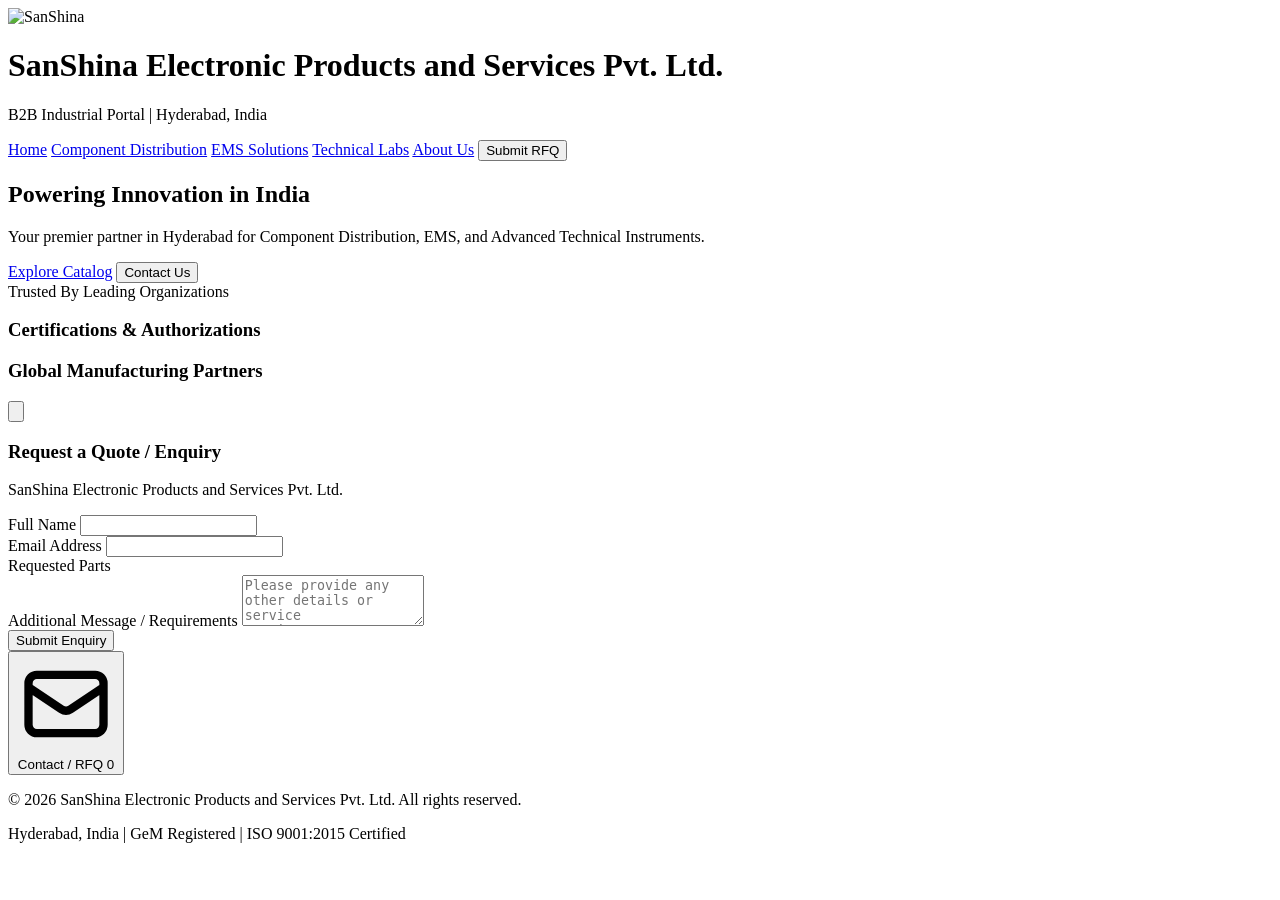
==== index.html @ 408f3fe8 "Add files via upload 10 Nov 2026" ====
<!DOCTYPE html>
<html lang="en">
<head>
  <meta charset="UTF-8">
  <meta name="viewport" content="width=device-width, initial-scale=1.0">
  <title>Home | SanShina Electronic Products</title>
  <script src="https://cdn.tailwindcss.com"></script>
  <link href="https://fonts.googleapis.com/css2?family=Inter:wght@300;400;600;700&display=swap" rel="stylesheet">
  <link rel="stylesheet" href="css/style.css">
</head>
<body class="bg-gray-50 text-gray-800">
  <!-- Header & Navigation -->
  <header class="bg-blue-900 text-white shadow-lg sticky top-0 z-40">
    <div class="container mx-auto px-4 py-4 flex flex-col md:flex-row justify-between items-center">
      <div class="flex items-center mb-4 md:mb-0 max-w-full">
        <!-- Main Company Logo -->
        <img id="main-company-logo" src="logos/sanshina.webp" onerror="tryNextFormat(this)" alt="SanShina" class="h-12 md:h-14 mr-4 bg-white rounded p-1 object-contain flex-shrink-0">
        <div class="overflow-hidden">
          <h1 class="text-lg md:text-xl font-bold tracking-tight truncate">SanShina Electronic Products and Services Pvt. Ltd.</h1>
          <p class="text-xs text-blue-200">B2B Industrial Portal | Hyderabad, India</p>
        </div>
      </div>
      <nav class="flex space-x-1 md:space-x-2 overflow-x-auto w-full md:w-auto pb-2 md:pb-0 items-center">
        <a href="index.html" class="px-3 py-2 rounded bg-blue-800 text-sm font-semibold whitespace-nowrap transition-colors">Home</a>
        <a href="components.html" class="px-3 py-2 rounded hover:bg-blue-800 text-sm font-semibold whitespace-nowrap transition-colors">Component Distribution</a>
        <a href="ems.html" class="px-3 py-2 rounded hover:bg-blue-800 text-sm font-semibold whitespace-nowrap transition-colors">EMS Solutions</a>
        <a href="techlabs.html" class="px-3 py-2 rounded hover:bg-blue-800 text-sm font-semibold whitespace-nowrap transition-colors">Technical Labs</a>
        <a href="about.html" class="px-3 py-2 rounded hover:bg-blue-800 text-sm font-semibold whitespace-nowrap transition-colors">About Us</a>
        
        <!-- Global RFQ Button -->
        <button onclick="openRFQModal()" class="ml-2 px-4 py-2 rounded bg-orange-600 hover:bg-orange-500 text-white text-sm font-bold whitespace-nowrap transition-colors shadow-md">Submit RFQ</button>
      </nav>
    </div>
  </header>
  
  <main>
    
    <div class="bg-gradient-home min-h-screen">
      <!-- Hero Section -->
      <section class="py-20 text-center px-4 relative overflow-hidden">
        <div class="relative z-10 max-w-4xl mx-auto">
          <h2 class="text-5xl font-bold text-blue-900 mb-6 drop-shadow-md">Powering Innovation in India</h2>
          <p class="text-xl text-gray-700 mb-10">Your premier partner in Hyderabad for Component Distribution, EMS, and Advanced Technical Instruments.</p>
          <div class="flex justify-center space-x-4">
            <a href="components.html" class="bg-blue-600 hover:bg-blue-700 text-white px-8 py-3 rounded shadow-lg font-bold transition-transform transform hover:scale-105">Explore Catalog</a>
            <button onclick="openRFQModal()" class="bg-orange-600 hover:bg-orange-700 text-white px-8 py-3 rounded shadow-lg font-bold transition-transform transform hover:scale-105">Contact Us</button>
          </div>
        </div>
      </section>

      <!-- Dynamic Institutional Clients Marquee -->
      <section class="border-y border-gray-300">
        <div class="bg-blue-900 text-center py-2 text-white font-semibold text-sm tracking-widest uppercase">Trusted By Leading Organizations</div>
        <div class="marquee-container shadow-inner">
          <div class="marquee-content" id="client-marquee">
            <!-- Populated via CSV -->
          </div>
        </div>
      </section>

      <!-- Dynamic Quality & Authorizations -->
      <section class="py-16 container mx-auto px-4">
        <h3 class="text-3xl font-bold text-center text-blue-900 mb-10">Certifications & Authorizations</h3>
        <div class="grid grid-cols-2 md:grid-cols-4 gap-8 max-w-5xl mx-auto" id="auth-grid">
           <!-- Populated via CSV -->
        </div>
      </section>

      <!-- Dynamic Featured Manufacturers -->
      <section class="py-16 bg-white bg-opacity-60 container mx-auto px-4 rounded-xl shadow-lg mb-12">
        <h3 class="text-3xl font-bold text-center text-blue-900 mb-10">Global Manufacturing Partners</h3>
        <div class="grid grid-cols-2 md:grid-cols-4 lg:grid-cols-6 gap-6" id="mfg-grid">
          <!-- Populated via CSV -->
        </div>
      </section>
    </div>
    
  </main>
  
  <!-- Global RFQ / Enquiry Modal -->
  <div id="rfq-modal" class="fixed inset-0 bg-black bg-opacity-70 hidden z-[100] flex items-center justify-center p-4 backdrop-blur-sm transition-opacity">
    <div class="bg-white rounded-xl shadow-2xl max-w-lg w-full p-8 relative">
      <button onclick="closeRFQModal()" class="absolute top-4 right-4 text-gray-500 hover:text-red-500 transition-colors">
        <svg class="w-7 h-7" fill="none" stroke="currentColor" viewBox="0 0 24 24"><path stroke-linecap="round" stroke-linejoin="round" stroke-width="2" d="M6 18L18 6M6 6l12 12"></path></svg>
      </button>
      
      <h3 class="text-2xl font-bold text-blue-900 mb-1">Request a Quote / Enquiry</h3>
      <p class="text-xs text-gray-500 mb-6 font-semibold">SanShina Electronic Products and Services Pvt. Ltd.</p>
      
      <form id="rfq-form" class="space-y-4">
        <div>
          <label class="block text-sm font-semibold text-gray-700">Full Name</label>
          <input type="text" class="w-full mt-1 p-2 border border-gray-300 rounded focus:border-blue-500 focus:ring-1 focus:ring-blue-500 outline-none" required>
        </div>
        <div>
          <label class="block text-sm font-semibold text-gray-700">Email Address</label>
          <input type="email" class="w-full mt-1 p-2 border border-gray-300 rounded focus:border-blue-500 focus:ring-1 focus:ring-blue-500 outline-none" required>
        </div>
        
        <!-- Dynamic Cart Items UI -->
        <div id="rfq-cart-container" class="hidden">
          <label class="block text-sm font-semibold text-gray-700 mb-2">Requested Parts</label>
          <div id="rfq-cart-list" class="space-y-2 max-h-40 overflow-y-auto bg-gray-50 p-3 rounded border border-gray-200">
            <!-- Items populated by JS -->
          </div>
        </div>

        <div>
          <label class="block text-sm font-semibold text-gray-700">Additional Message / Requirements</label>
          <textarea rows="3" id="rfq-msg" placeholder="Please provide any other details or service requirements..." class="w-full mt-1 p-2 border border-gray-300 rounded focus:border-blue-500 focus:ring-1 focus:ring-blue-500 outline-none"></textarea>
        </div>
        <button type="submit" class="w-full bg-blue-600 hover:bg-blue-700 text-white font-bold py-3 rounded transition-colors mt-2 shadow-lg">Submit Enquiry</button>
      </form>
    </div>
  </div>

  <!-- Floating Global Contact/RFQ Button (Left side to avoid Tawk.to) -->
  <button onclick="openRFQModal()" class="fixed bottom-6 left-6 z-50 bg-orange-600 hover:bg-orange-700 text-white rounded-full shadow-2xl px-6 py-4 flex items-center justify-center transition-transform hover:scale-105 group border-2 border-white">
    <svg class="w-6 h-6 mr-2 animate-pulse" fill="none" stroke="currentColor" viewBox="0 0 24 24"><path stroke-linecap="round" stroke-linejoin="round" stroke-width="2" d="M3 8l7.89 5.26a2 2 0 002.22 0L21 8M5 19h14a2 2 0 002-2V7a2 2 0 00-2-2H5a2 2 0 00-2 2v10a2 2 0 002 2z"></path></svg>
    <span class="font-bold tracking-wide">Contact / RFQ</span>
    <span id="rfq-badge" class="absolute -top-2 -right-2 bg-red-600 text-white text-xs font-bold px-2 py-1 rounded-full hidden shadow">0</span>
  </button>

  <footer class="bg-gray-900 text-gray-400 py-8 text-center border-t border-gray-800">
    <div class="container mx-auto px-4">
      <p>&copy; 2026 SanShina Electronic Products and Services Pvt. Ltd. All rights reserved.</p>
      <p class="text-sm mt-2">Hyderabad, India | GeM Registered | ISO 9001:2015 Certified</p>
    </div>
  </footer>

  <script src="js/main.js"></script>

  <!--Start of Tawk.to Script-->
  <script type="text/javascript">
  var Tawk_API=Tawk_API||{}, Tawk_LoadStart=new Date();
  (function(){
  var s1=document.createElement("script"),s0=document.getElementsByTagName("script")[0];
  s1.async=true;
  s1.src='https://embed.tawk.to/6af2bdcbca05703c46738478/1k723aph1';
  s1.charset='UTF-8';
  s1.setAttribute('crossorigin','*');
  s0.parentNode.insertBefore(s1,s0);
  })();
  </script>
  <!--End of Tawk.to Script-->
</body>
</html>
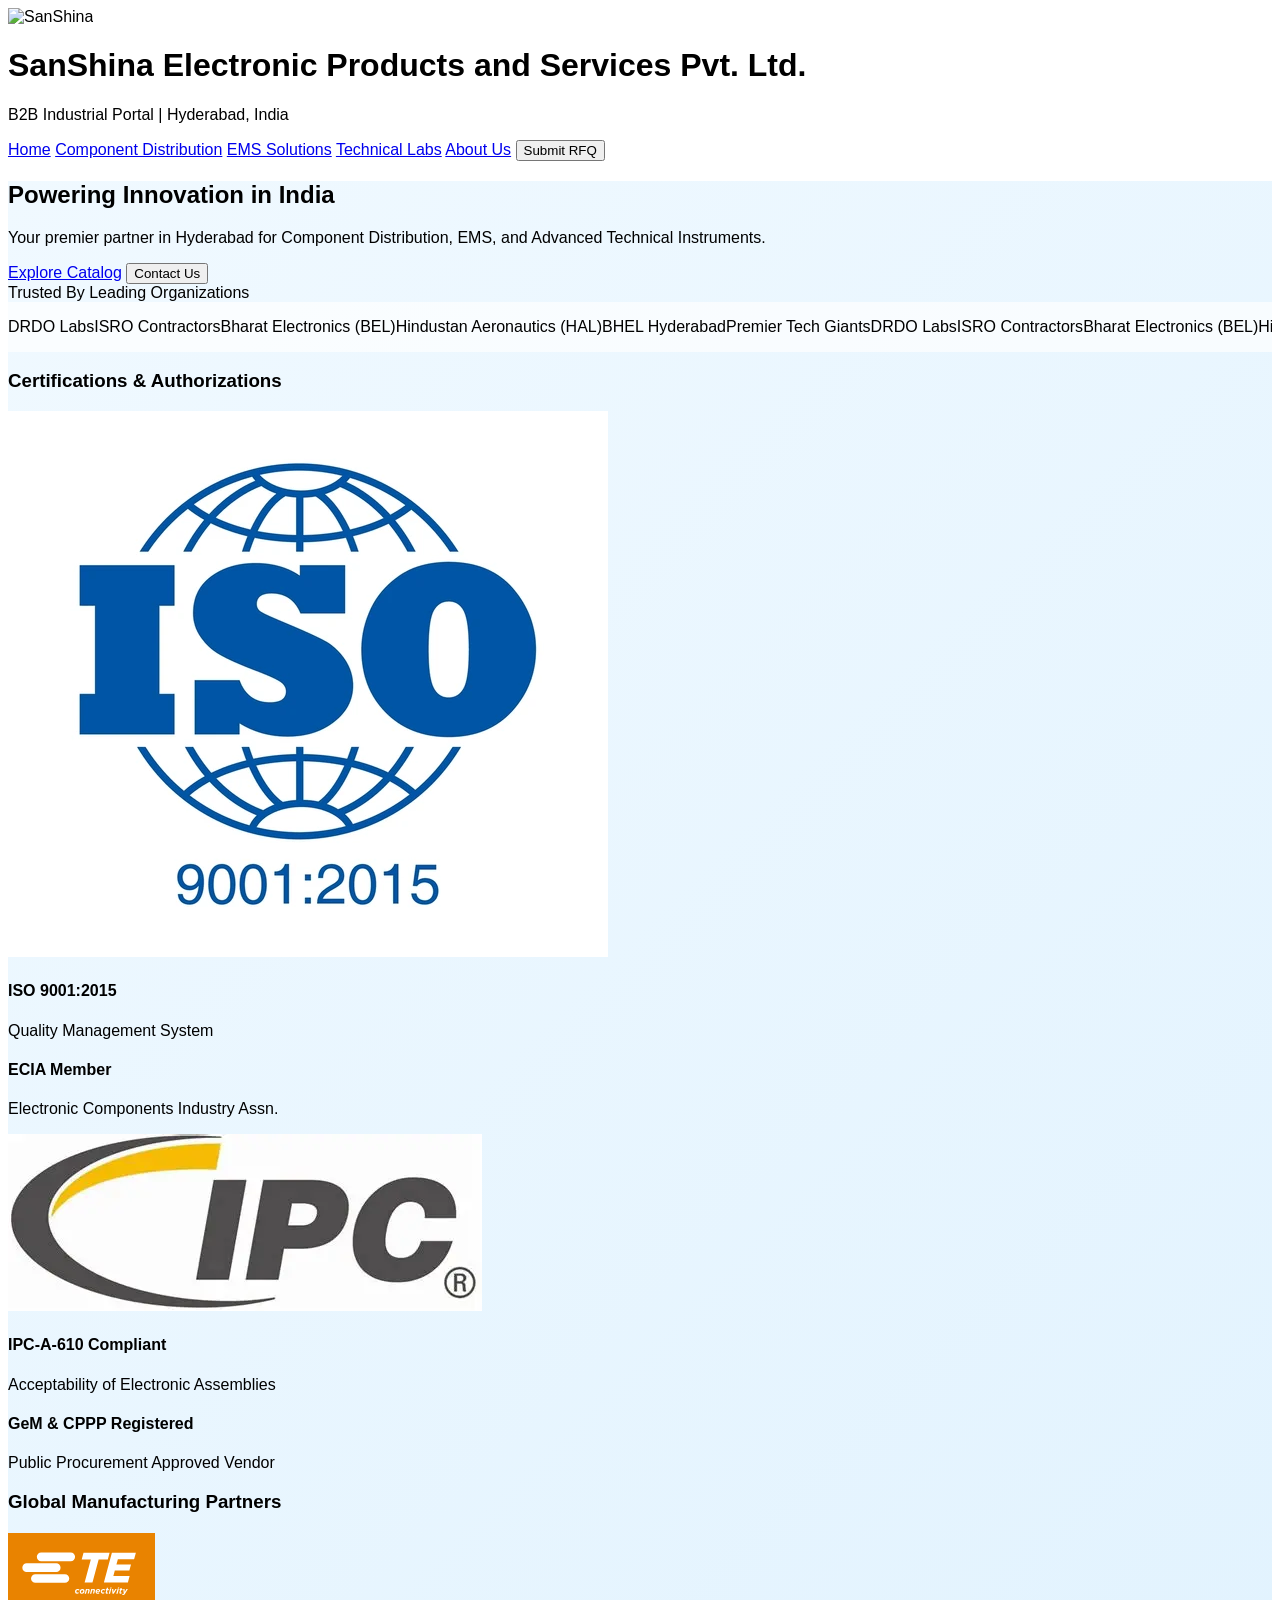
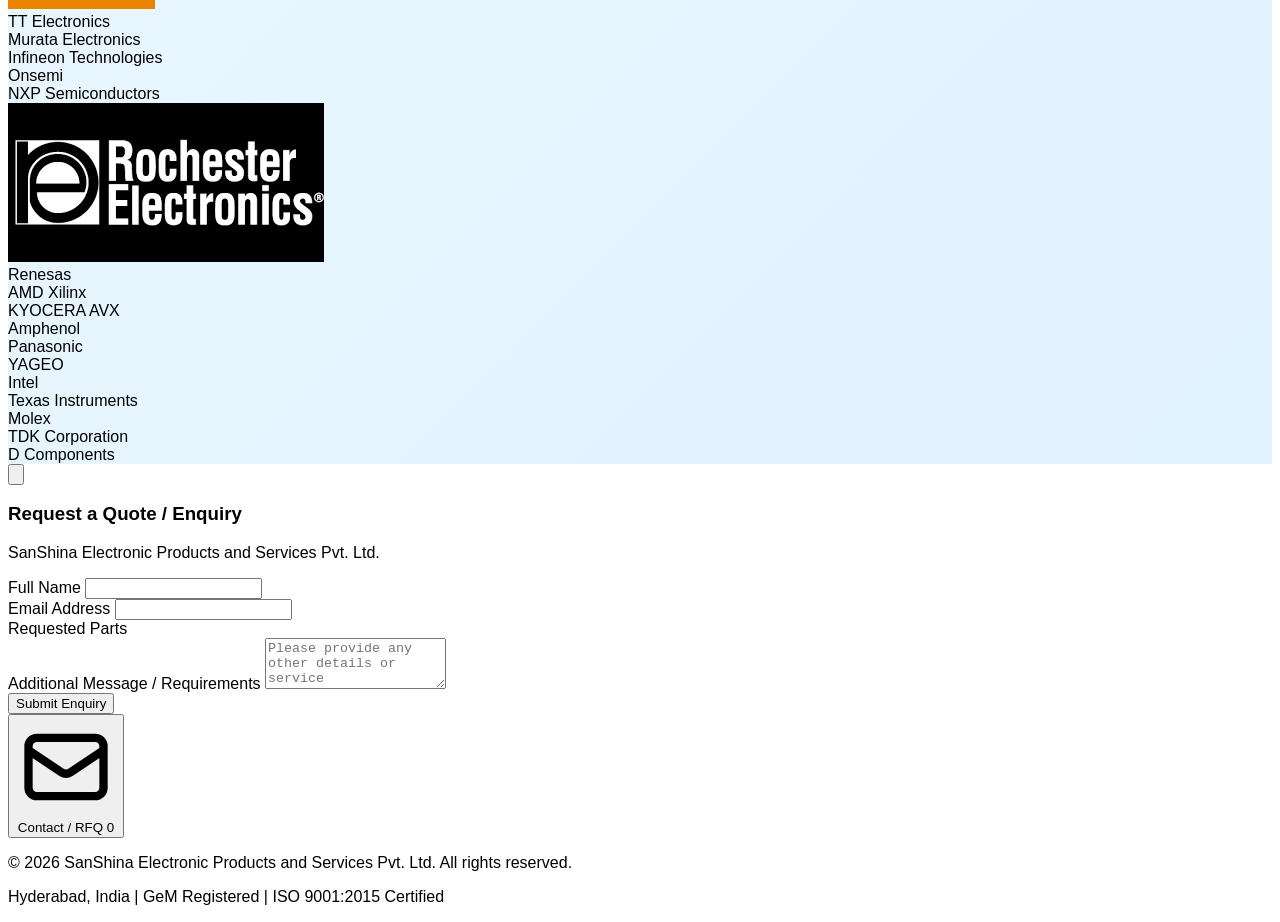
==== commit c37a946c: "Add files via upload" ====
--- a/index.html
+++ b/index.html
@@ -1,147 +1,152 @@
-<!DOCTYPE html>
-<html lang="en">
-<head>
-  <meta charset="UTF-8">
-  <meta name="viewport" content="width=device-width, initial-scale=1.0">
-  <title>Home | SanShina Electronic Products</title>
-  <script src="https://cdn.tailwindcss.com"></script>
-  <link href="https://fonts.googleapis.com/css2?family=Inter:wght@300;400;600;700&display=swap" rel="stylesheet">
-  <link rel="stylesheet" href="css/style.css">
-</head>
-<body class="bg-gray-50 text-gray-800">
-  <!-- Header & Navigation -->
-  <header class="bg-blue-900 text-white shadow-lg sticky top-0 z-40">
-    <div class="container mx-auto px-4 py-4 flex flex-col md:flex-row justify-between items-center">
-      <div class="flex items-center mb-4 md:mb-0 max-w-full">
-        <!-- Main Company Logo -->
-        <img id="main-company-logo" src="logos/sanshina.webp" onerror="tryNextFormat(this)" alt="SanShina" class="h-12 md:h-14 mr-4 bg-white rounded p-1 object-contain flex-shrink-0">
-        <div class="overflow-hidden">
-          <h1 class="text-lg md:text-xl font-bold tracking-tight truncate">SanShina Electronic Products and Services Pvt. Ltd.</h1>
-          <p class="text-xs text-blue-200">B2B Industrial Portal | Hyderabad, India</p>
-        </div>
-      </div>
-      <nav class="flex space-x-1 md:space-x-2 overflow-x-auto w-full md:w-auto pb-2 md:pb-0 items-center">
-        <a href="index.html" class="px-3 py-2 rounded bg-blue-800 text-sm font-semibold whitespace-nowrap transition-colors">Home</a>
-        <a href="components.html" class="px-3 py-2 rounded hover:bg-blue-800 text-sm font-semibold whitespace-nowrap transition-colors">Component Distribution</a>
-        <a href="ems.html" class="px-3 py-2 rounded hover:bg-blue-800 text-sm font-semibold whitespace-nowrap transition-colors">EMS Solutions</a>
-        <a href="techlabs.html" class="px-3 py-2 rounded hover:bg-blue-800 text-sm font-semibold whitespace-nowrap transition-colors">Technical Labs</a>
-        <a href="about.html" class="px-3 py-2 rounded hover:bg-blue-800 text-sm font-semibold whitespace-nowrap transition-colors">About Us</a>
-        
-        <!-- Global RFQ Button -->
-        <button onclick="openRFQModal()" class="ml-2 px-4 py-2 rounded bg-orange-600 hover:bg-orange-500 text-white text-sm font-bold whitespace-nowrap transition-colors shadow-md">Submit RFQ</button>
-      </nav>
-    </div>
-  </header>
-  
-  <main>
-    
-    <div class="bg-gradient-home min-h-screen">
-      <!-- Hero Section -->
-      <section class="py-20 text-center px-4 relative overflow-hidden">
-        <div class="relative z-10 max-w-4xl mx-auto">
-          <h2 class="text-5xl font-bold text-blue-900 mb-6 drop-shadow-md">Powering Innovation in India</h2>
-          <p class="text-xl text-gray-700 mb-10">Your premier partner in Hyderabad for Component Distribution, EMS, and Advanced Technical Instruments.</p>
-          <div class="flex justify-center space-x-4">
-            <a href="components.html" class="bg-blue-600 hover:bg-blue-700 text-white px-8 py-3 rounded shadow-lg font-bold transition-transform transform hover:scale-105">Explore Catalog</a>
-            <button onclick="openRFQModal()" class="bg-orange-600 hover:bg-orange-700 text-white px-8 py-3 rounded shadow-lg font-bold transition-transform transform hover:scale-105">Contact Us</button>
-          </div>
-        </div>
-      </section>
-
-      <!-- Dynamic Institutional Clients Marquee -->
-      <section class="border-y border-gray-300">
-        <div class="bg-blue-900 text-center py-2 text-white font-semibold text-sm tracking-widest uppercase">Trusted By Leading Organizations</div>
-        <div class="marquee-container shadow-inner">
-          <div class="marquee-content" id="client-marquee">
-            <!-- Populated via CSV -->
-          </div>
-        </div>
-      </section>
-
-      <!-- Dynamic Quality & Authorizations -->
-      <section class="py-16 container mx-auto px-4">
-        <h3 class="text-3xl font-bold text-center text-blue-900 mb-10">Certifications & Authorizations</h3>
-        <div class="grid grid-cols-2 md:grid-cols-4 gap-8 max-w-5xl mx-auto" id="auth-grid">
-           <!-- Populated via CSV -->
-        </div>
-      </section>
-
-      <!-- Dynamic Featured Manufacturers -->
-      <section class="py-16 bg-white bg-opacity-60 container mx-auto px-4 rounded-xl shadow-lg mb-12">
-        <h3 class="text-3xl font-bold text-center text-blue-900 mb-10">Global Manufacturing Partners</h3>
-        <div class="grid grid-cols-2 md:grid-cols-4 lg:grid-cols-6 gap-6" id="mfg-grid">
-          <!-- Populated via CSV -->
-        </div>
-      </section>
-    </div>
-    
-  </main>
-  
-  <!-- Global RFQ / Enquiry Modal -->
-  <div id="rfq-modal" class="fixed inset-0 bg-black bg-opacity-70 hidden z-[100] flex items-center justify-center p-4 backdrop-blur-sm transition-opacity">
-    <div class="bg-white rounded-xl shadow-2xl max-w-lg w-full p-8 relative">
-      <button onclick="closeRFQModal()" class="absolute top-4 right-4 text-gray-500 hover:text-red-500 transition-colors">
-        <svg class="w-7 h-7" fill="none" stroke="currentColor" viewBox="0 0 24 24"><path stroke-linecap="round" stroke-linejoin="round" stroke-width="2" d="M6 18L18 6M6 6l12 12"></path></svg>
-      </button>
-      
-      <h3 class="text-2xl font-bold text-blue-900 mb-1">Request a Quote / Enquiry</h3>
-      <p class="text-xs text-gray-500 mb-6 font-semibold">SanShina Electronic Products and Services Pvt. Ltd.</p>
-      
-      <form id="rfq-form" class="space-y-4">
-        <div>
-          <label class="block text-sm font-semibold text-gray-700">Full Name</label>
-          <input type="text" class="w-full mt-1 p-2 border border-gray-300 rounded focus:border-blue-500 focus:ring-1 focus:ring-blue-500 outline-none" required>
-        </div>
-        <div>
-          <label class="block text-sm font-semibold text-gray-700">Email Address</label>
-          <input type="email" class="w-full mt-1 p-2 border border-gray-300 rounded focus:border-blue-500 focus:ring-1 focus:ring-blue-500 outline-none" required>
-        </div>
-        
-        <!-- Dynamic Cart Items UI -->
-        <div id="rfq-cart-container" class="hidden">
-          <label class="block text-sm font-semibold text-gray-700 mb-2">Requested Parts</label>
-          <div id="rfq-cart-list" class="space-y-2 max-h-40 overflow-y-auto bg-gray-50 p-3 rounded border border-gray-200">
-            <!-- Items populated by JS -->
-          </div>
-        </div>
-
-        <div>
-          <label class="block text-sm font-semibold text-gray-700">Additional Message / Requirements</label>
-          <textarea rows="3" id="rfq-msg" placeholder="Please provide any other details or service requirements..." class="w-full mt-1 p-2 border border-gray-300 rounded focus:border-blue-500 focus:ring-1 focus:ring-blue-500 outline-none"></textarea>
-        </div>
-        <button type="submit" class="w-full bg-blue-600 hover:bg-blue-700 text-white font-bold py-3 rounded transition-colors mt-2 shadow-lg">Submit Enquiry</button>
-      </form>
-    </div>
-  </div>
-
-  <!-- Floating Global Contact/RFQ Button (Left side to avoid Tawk.to) -->
-  <button onclick="openRFQModal()" class="fixed bottom-6 left-6 z-50 bg-orange-600 hover:bg-orange-700 text-white rounded-full shadow-2xl px-6 py-4 flex items-center justify-center transition-transform hover:scale-105 group border-2 border-white">
-    <svg class="w-6 h-6 mr-2 animate-pulse" fill="none" stroke="currentColor" viewBox="0 0 24 24"><path stroke-linecap="round" stroke-linejoin="round" stroke-width="2" d="M3 8l7.89 5.26a2 2 0 002.22 0L21 8M5 19h14a2 2 0 002-2V7a2 2 0 00-2-2H5a2 2 0 00-2 2v10a2 2 0 002 2z"></path></svg>
-    <span class="font-bold tracking-wide">Contact / RFQ</span>
-    <span id="rfq-badge" class="absolute -top-2 -right-2 bg-red-600 text-white text-xs font-bold px-2 py-1 rounded-full hidden shadow">0</span>
-  </button>
-
-  <footer class="bg-gray-900 text-gray-400 py-8 text-center border-t border-gray-800">
-    <div class="container mx-auto px-4">
-      <p>&copy; 2026 SanShina Electronic Products and Services Pvt. Ltd. All rights reserved.</p>
-      <p class="text-sm mt-2">Hyderabad, India | GeM Registered | ISO 9001:2015 Certified</p>
-    </div>
-  </footer>
-
-  <script src="js/main.js"></script>
-
-  <!--Start of Tawk.to Script-->
-  <script type="text/javascript">
-  var Tawk_API=Tawk_API||{}, Tawk_LoadStart=new Date();
-  (function(){
-  var s1=document.createElement("script"),s0=document.getElementsByTagName("script")[0];
-  s1.async=true;
-  s1.src='https://embed.tawk.to/6af2bdcbca05703c46738478/1k723aph1';
-  s1.charset='UTF-8';
-  s1.setAttribute('crossorigin','*');
-  s0.parentNode.insertBefore(s1,s0);
-  })();
-  </script>
-  <!--End of Tawk.to Script-->
-</body>
+<!DOCTYPE html>
+<html lang="en">
+<head>
+  <meta charset="UTF-8">
+  <meta name="viewport" content="width=device-width, initial-scale=1.0">
+  <title>Home | SanShina Electronic Products</title>
+  <script src="https://cdn.tailwindcss.com"></script>
+  <link href="https://fonts.googleapis.com/css2?family=Inter:wght@300;400;600;700&display=swap" rel="stylesheet">
+  <link rel="stylesheet" href="css/style.css">
+  <script src="https://web3forms.com/client/script.js" async defer></script>
+</head>
+<body class="bg-gray-50 text-gray-800">
+  <!-- Header & Navigation -->
+  <header class="bg-blue-900 text-white shadow-lg sticky top-0 z-40">
+    <div class="container mx-auto px-4 py-4 flex flex-col md:flex-row justify-between items-center">
+      <div class="flex items-center mb-4 md:mb-0 max-w-full">
+        <!-- Main Company Logo -->
+        <img id="main-company-logo" src="logos/sanshina.webp" onerror="tryNextFormat(this)" alt="SanShina" class="h-12 md:h-14 mr-4 bg-white rounded p-1 object-contain flex-shrink-0">
+        <div class="overflow-hidden">
+          <h1 class="text-lg md:text-xl font-bold tracking-tight truncate">SanShina Electronic Products and Services Pvt. Ltd.</h1>
+          <p class="text-xs text-blue-200">B2B Industrial Portal | Hyderabad, India</p>
+        </div>
+      </div>
+      <nav class="flex space-x-1 md:space-x-2 overflow-x-auto w-full md:w-auto pb-2 md:pb-0 items-center">
+        <a href="index.html" class="px-3 py-2 rounded bg-blue-800 text-sm font-semibold whitespace-nowrap transition-colors">Home</a>
+        <a href="components.html" class="px-3 py-2 rounded hover:bg-blue-800 text-sm font-semibold whitespace-nowrap transition-colors">Component Distribution</a>
+        <a href="ems.html" class="px-3 py-2 rounded hover:bg-blue-800 text-sm font-semibold whitespace-nowrap transition-colors">EMS Solutions</a>
+        <a href="techlabs.html" class="px-3 py-2 rounded hover:bg-blue-800 text-sm font-semibold whitespace-nowrap transition-colors">Technical Labs</a>
+        <a href="about.html" class="px-3 py-2 rounded hover:bg-blue-800 text-sm font-semibold whitespace-nowrap transition-colors">About Us</a>
+        
+        <!-- Global RFQ Button -->
+        <button onclick="openRFQModal()" class="ml-2 px-4 py-2 rounded bg-orange-600 hover:bg-orange-500 text-white text-sm font-bold whitespace-nowrap transition-colors shadow-md">Submit RFQ</button>
+      </nav>
+    </div>
+  </header>
+  
+  <main>
+    
+    <div class="bg-gradient-home min-h-screen">
+      <!-- Hero Section -->
+      <section class="py-20 text-center px-4 relative overflow-hidden">
+        <div class="relative z-10 max-w-4xl mx-auto">
+          <h2 class="text-5xl font-bold text-blue-900 mb-6 drop-shadow-md">Powering Innovation in India</h2>
+          <p class="text-xl text-gray-700 mb-10">Your premier partner in Hyderabad for Component Distribution, EMS, and Advanced Technical Instruments.</p>
+          <div class="flex justify-center space-x-4">
+            <a href="components.html" class="bg-blue-600 hover:bg-blue-700 text-white px-8 py-3 rounded shadow-lg font-bold transition-transform transform hover:scale-105">Explore Catalog</a>
+            <button onclick="openRFQModal()" class="bg-orange-600 hover:bg-orange-700 text-white px-8 py-3 rounded shadow-lg font-bold transition-transform transform hover:scale-105">Contact Us</button>
+          </div>
+        </div>
+      </section>
+
+      <!-- Dynamic Institutional Clients Marquee -->
+      <section class="border-y border-gray-300">
+        <div class="bg-blue-900 text-center py-2 text-white font-semibold text-sm tracking-widest uppercase">Trusted By Leading Organizations</div>
+        <div class="marquee-container shadow-inner">
+          <div class="marquee-content" id="client-marquee">
+            <!-- Populated via CSV -->
+          </div>
+        </div>
+      </section>
+
+      <!-- Dynamic Quality & Authorizations -->
+      <section class="py-16 container mx-auto px-4">
+        <h3 class="text-3xl font-bold text-center text-blue-900 mb-10">Certifications & Authorizations</h3>
+        <div class="grid grid-cols-2 md:grid-cols-4 gap-8 max-w-5xl mx-auto" id="auth-grid">
+           <!-- Populated via CSV -->
+        </div>
+      </section>
+
+      <!-- Dynamic Featured Manufacturers -->
+      <section class="py-16 bg-white bg-opacity-60 container mx-auto px-4 rounded-xl shadow-lg mb-12">
+        <h3 class="text-3xl font-bold text-center text-blue-900 mb-10">Global Manufacturing Partners</h3>
+        <div class="grid grid-cols-2 md:grid-cols-4 lg:grid-cols-6 gap-6" id="mfg-grid">
+          <!-- Populated via CSV -->
+        </div>
+      </section>
+    </div>
+    
+  </main>
+  
+  <!-- Global RFQ / Enquiry Modal -->
+  <div id="rfq-modal" class="fixed inset-0 bg-black bg-opacity-70 hidden z-[100] flex items-center justify-center p-4 backdrop-blur-sm transition-opacity">
+    <div class="bg-white rounded-xl shadow-2xl max-w-lg w-full p-8 relative">
+      <button onclick="closeRFQModal()" class="absolute top-4 right-4 text-gray-500 hover:text-red-500 transition-colors">
+        <svg class="w-7 h-7" fill="none" stroke="currentColor" viewBox="0 0 24 24"><path stroke-linecap="round" stroke-linejoin="round" stroke-width="2" d="M6 18L18 6M6 6l12 12"></path></svg>
+      </button>
+      
+      <h3 class="text-2xl font-bold text-blue-900 mb-1">Request a Quote / Enquiry</h3>
+      <p class="text-xs text-gray-500 mb-6 font-semibold">SanShina Electronic Products and Services Pvt. Ltd.</p>
+      
+      <form class="rfq-form space-y-4" action="https://api.web3forms.com/submit" method="POST">
+        <input type="hidden" name="access_key" value="758eeb67-5f93-4f53-8471-20a47d3e27db">
+        <input type="hidden" name="subject" value="Global RFQ / Enquiry Submission">
+        <div>
+          <label class="block text-sm font-semibold text-gray-700">Full Name</label>
+          <input type="text" name="name" class="w-full mt-1 p-2 border border-gray-300 rounded focus:border-blue-500 focus:ring-1 focus:ring-blue-500 outline-none" required>
+        </div>
+        <div>
+          <label class="block text-sm font-semibold text-gray-700">Email Address</label>
+          <input type="email" name="email" class="w-full mt-1 p-2 border border-gray-300 rounded focus:border-blue-500 focus:ring-1 focus:ring-blue-500 outline-none" required>
+        </div>
+        
+        <!-- Dynamic Cart Items UI -->
+        <div id="rfq-cart-container" class="hidden">
+          <label class="block text-sm font-semibold text-gray-700 mb-2">Requested Parts</label>
+          <div id="rfq-cart-list" class="space-y-2 max-h-40 overflow-y-auto bg-gray-50 p-3 rounded border border-gray-200">
+            <!-- Items populated by JS -->
+          </div>
+        </div>
+
+        <div>
+          <label class="block text-sm font-semibold text-gray-700">Additional Message / Requirements</label>
+          <textarea rows="3" name="message" id="rfq-msg" placeholder="Please provide any other details or service requirements..." class="w-full mt-1 p-2 border border-gray-300 rounded focus:border-blue-500 focus:ring-1 focus:ring-blue-500 outline-none"></textarea>
+        </div>
+        
+        <div class="h-captcha" data-captcha="true"></div>
+        <button type="submit" class="w-full bg-blue-600 hover:bg-blue-700 text-white font-bold py-3 rounded transition-colors mt-2 shadow-lg">Submit Enquiry</button>
+      </form>
+    </div>
+  </div>
+
+  <!-- Floating Global Contact/RFQ Button (Left side to avoid Tawk.to) -->
+  <button onclick="openRFQModal()" class="fixed bottom-6 left-6 z-50 bg-orange-600 hover:bg-orange-700 text-white rounded-full shadow-2xl px-6 py-4 flex items-center justify-center transition-transform hover:scale-105 group border-2 border-white">
+    <svg class="w-6 h-6 mr-2 animate-pulse" fill="none" stroke="currentColor" viewBox="0 0 24 24"><path stroke-linecap="round" stroke-linejoin="round" stroke-width="2" d="M3 8l7.89 5.26a2 2 0 002.22 0L21 8M5 19h14a2 2 0 002-2V7a2 2 0 00-2-2H5a2 2 0 00-2 2v10a2 2 0 002 2z"></path></svg>
+    <span class="font-bold tracking-wide">Contact / RFQ</span>
+    <span id="rfq-badge" class="absolute -top-2 -right-2 bg-red-600 text-white text-xs font-bold px-2 py-1 rounded-full hidden shadow">0</span>
+  </button>
+
+  <footer class="bg-gray-900 text-gray-400 py-8 text-center border-t border-gray-800">
+    <div class="container mx-auto px-4">
+      <p>&copy; 2026 SanShina Electronic Products and Services Pvt. Ltd. All rights reserved.</p>
+      <p class="text-sm mt-2">Hyderabad, India | GeM Registered | ISO 9001:2015 Certified</p>
+    </div>
+  </footer>
+
+  <script src="js/main.js"></script>
+
+  <!--Start of Tawk.to Script-->
+  <script type="text/javascript">
+  var Tawk_API=Tawk_API||{}, Tawk_LoadStart=new Date();
+  (function(){
+  var s1=document.createElement("script"),s0=document.getElementsByTagName("script")[0];
+  s1.async=true;
+  s1.src='https://embed.tawk.to/6af2bdcbca05703c46738478/1k723aph1';
+  s1.charset='UTF-8';
+  s1.setAttribute('crossorigin','*');
+  s0.parentNode.insertBefore(s1,s0);
+  })();
+  </script>
+  <!--End of Tawk.to Script-->
+</body>
 </html>
--- a/css/style.css
+++ b/css/style.css
@@ -0,0 +1,21 @@
+
+    body { font-family: 'Inter', sans-serif; }
+    ::-webkit-scrollbar { width: 8px; }
+    ::-webkit-scrollbar-track { background: #f1f1f1; }
+    ::-webkit-scrollbar-thumb { background: #888; border-radius: 4px; }
+    ::-webkit-scrollbar-thumb:hover { background: #555; }
+    
+    .glass-panel { background: rgba(255, 255, 255, 0.15); backdrop-filter: blur(12px); -webkit-backdrop-filter: blur(12px); border: 1px solid rgba(255, 255, 255, 0.3); box-shadow: 0 8px 32px 0 rgba(31, 38, 135, 0.2); }
+    .glass-circle { border-radius: 50%; background: rgba(255, 255, 255, 0.15); backdrop-filter: blur(12px); -webkit-backdrop-filter: blur(12px); border: 1px solid rgba(255, 255, 255, 0.3); aspect-ratio: 1; display: flex; flex-direction: column; align-items: center; justify-content: center; text-align: center; padding: 2.5rem; box-shadow: 0 8px 32px 0 rgba(31, 38, 135, 0.2); transition: transform 0.3s ease; }
+    .glass-circle:hover { transform: scale(1.05); }
+    
+    .bg-gradient-home { background: linear-gradient(135deg, #f0f9ff 0%, #e0f2fe 100%, #bfdbfe 100%); }
+    .bg-gradient-cd { background: linear-gradient(135deg, #eff6ff 0%, #dbeafe 50%, #bfdbfe 100%); }
+    
+    .ems-text-glow { text-shadow: 0 2px 10px rgba(0,0,0,0.9), 0 1px 3px rgba(0,0,0,0.7); }
+    
+    .marquee-container { overflow: hidden; white-space: nowrap; position: relative; width: 100%; background: rgba(255,255,255,0.7); padding: 1rem 0; }
+    .marquee-content { display: inline-block; animation: marquee 25s linear infinite; }
+    .marquee-content:hover { animation-play-state: paused; }
+    @keyframes marquee { 0% { transform: translateX(0); } 100% { transform: translateX(-50%); } }
+    
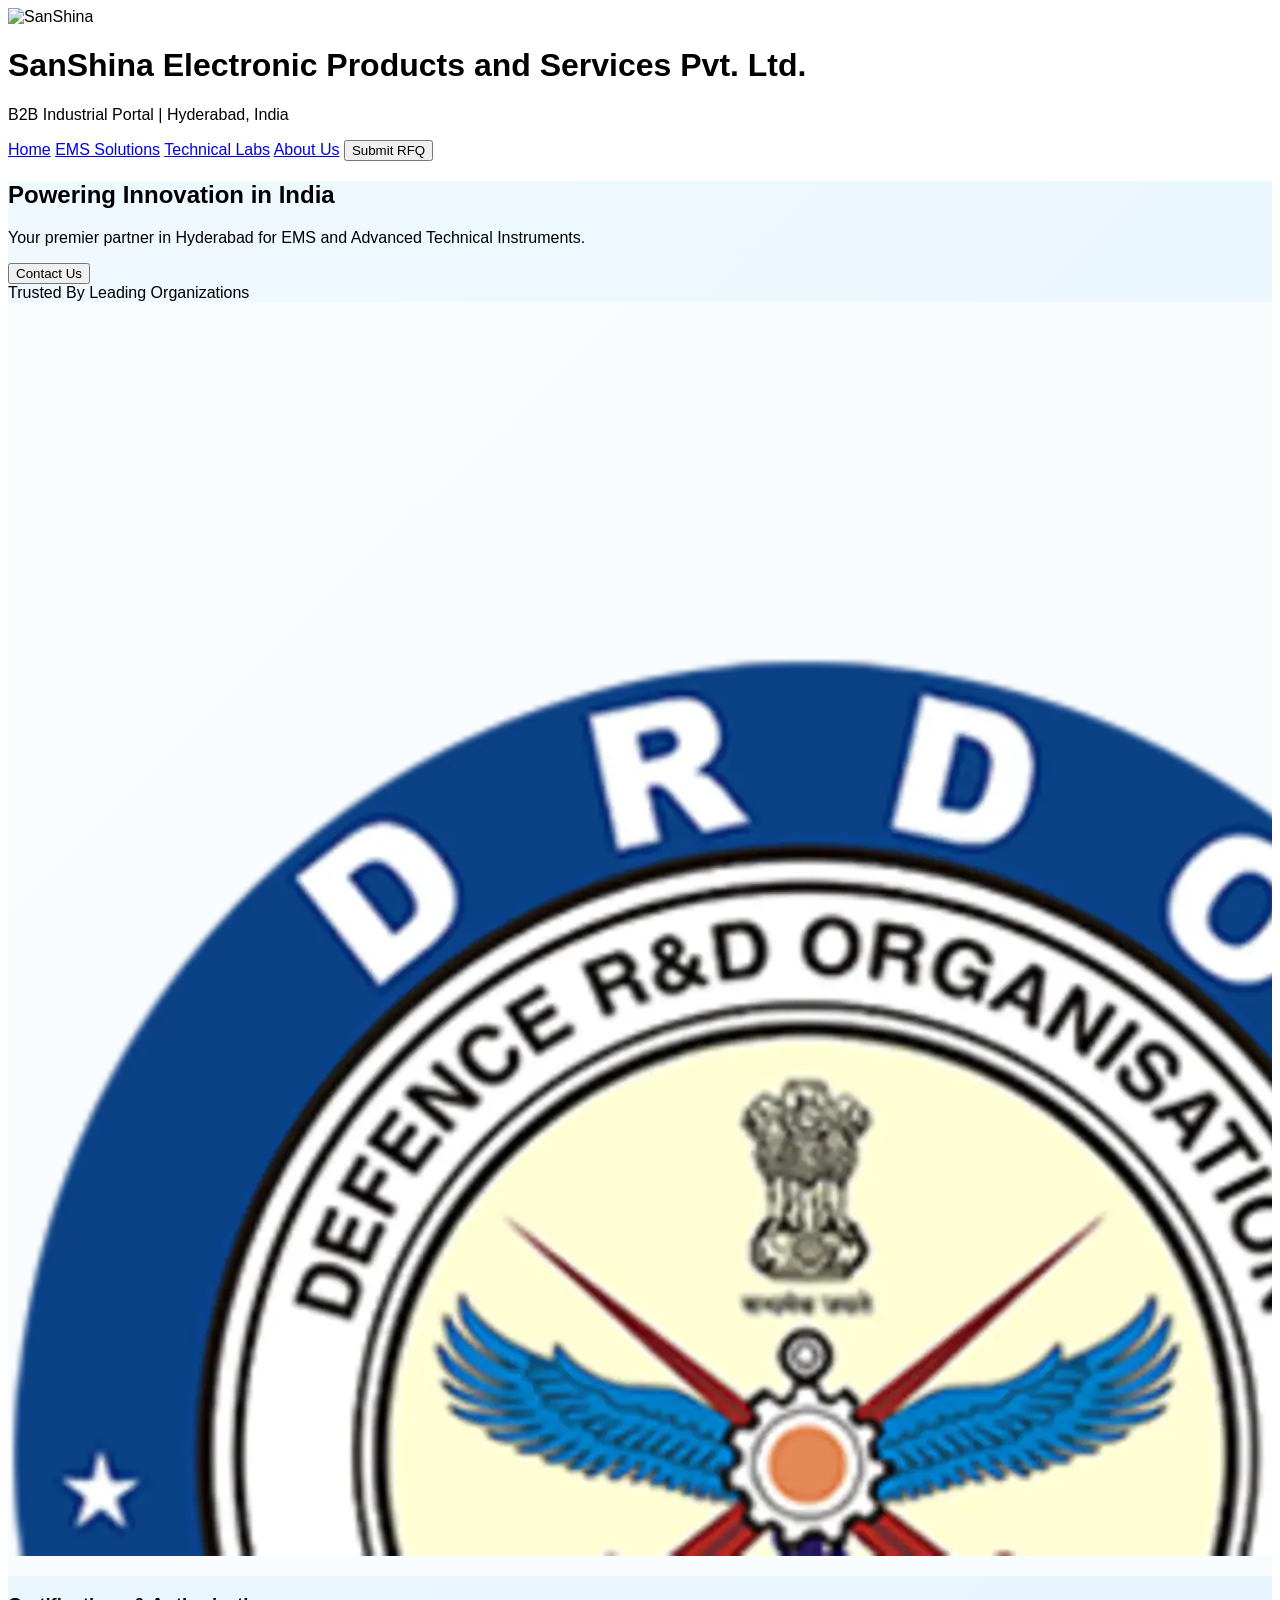
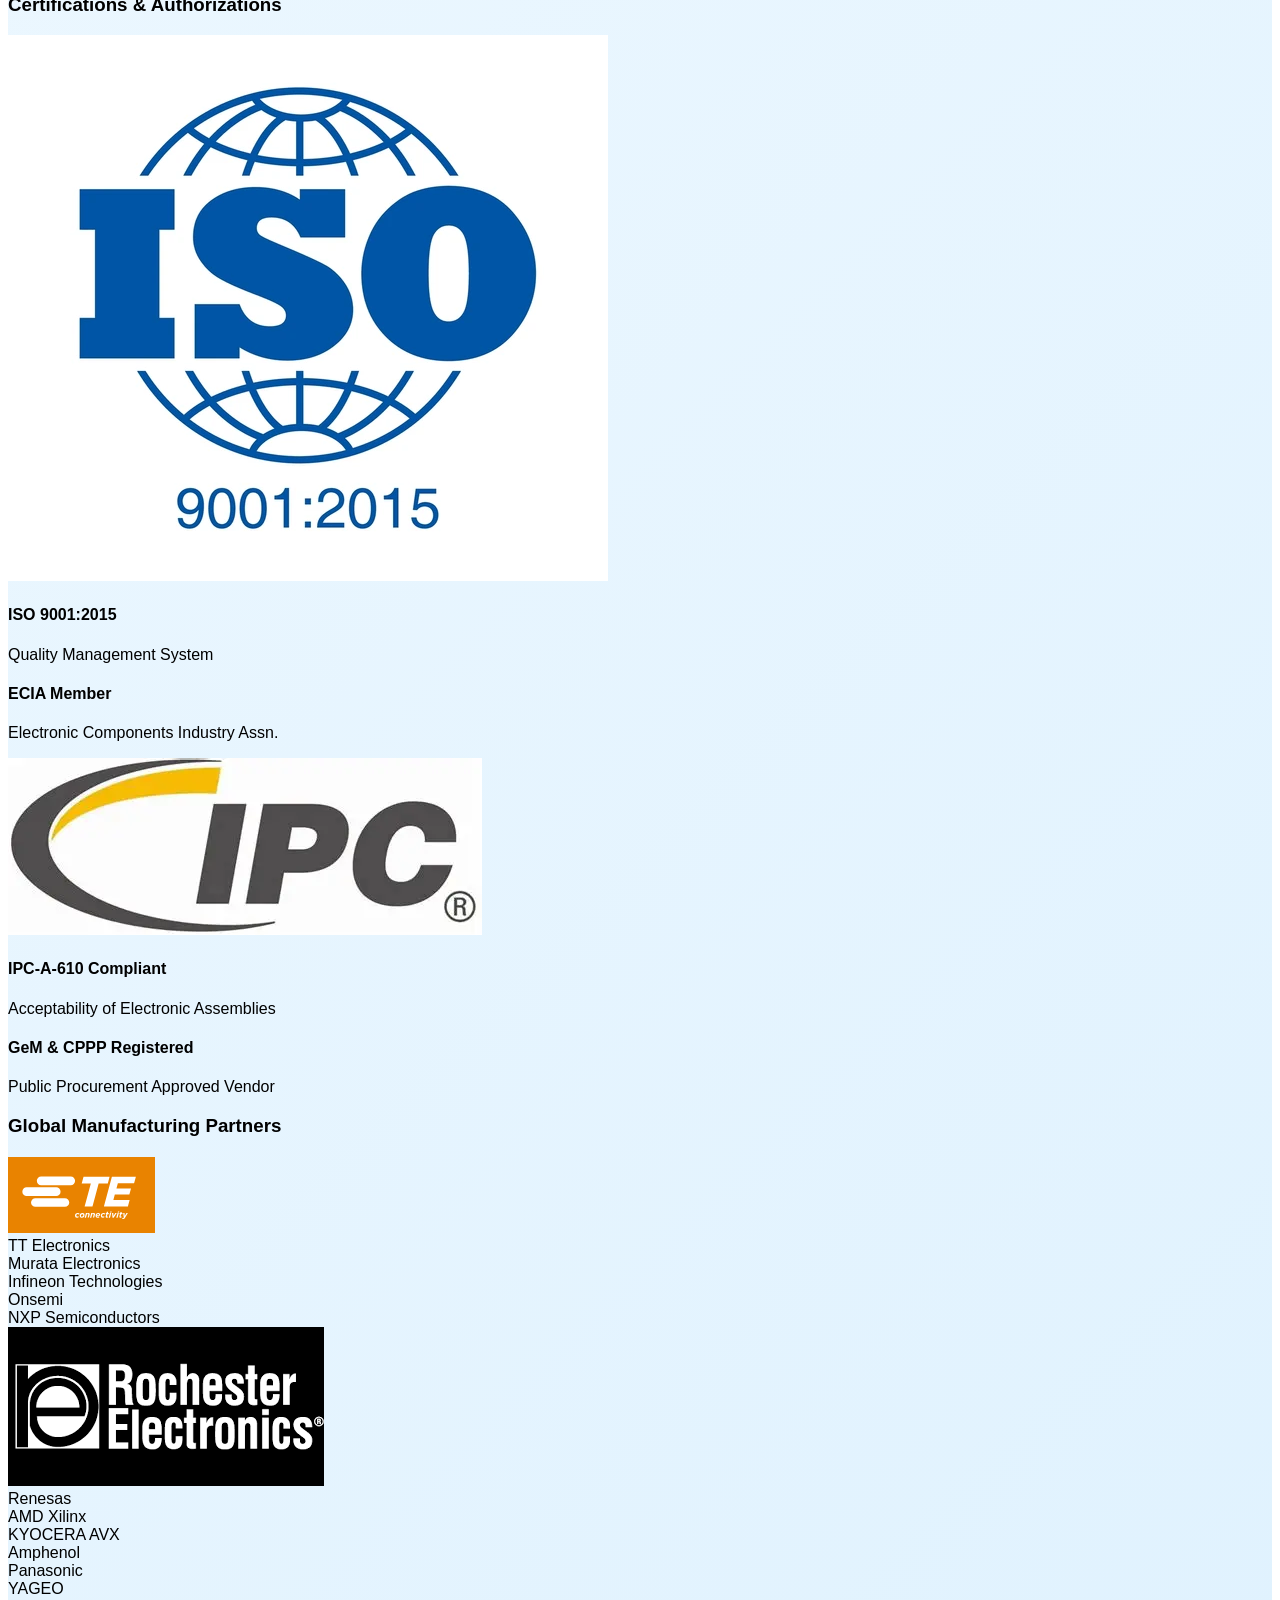
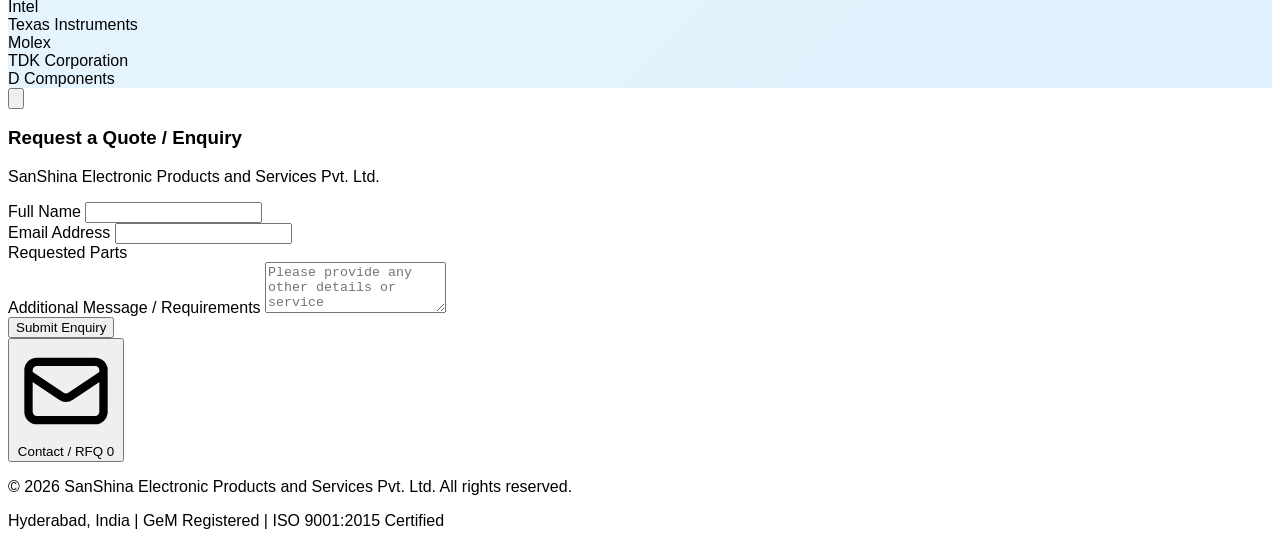
==== commit d696d6db: "Add files via upload" ====
--- a/index.html
+++ b/index.html
@@ -23,7 +23,6 @@
       </div>
       <nav class="flex space-x-1 md:space-x-2 overflow-x-auto w-full md:w-auto pb-2 md:pb-0 items-center">
         <a href="index.html" class="px-3 py-2 rounded bg-blue-800 text-sm font-semibold whitespace-nowrap transition-colors">Home</a>
-        <a href="components.html" class="px-3 py-2 rounded hover:bg-blue-800 text-sm font-semibold whitespace-nowrap transition-colors">Component Distribution</a>
         <a href="ems.html" class="px-3 py-2 rounded hover:bg-blue-800 text-sm font-semibold whitespace-nowrap transition-colors">EMS Solutions</a>
         <a href="techlabs.html" class="px-3 py-2 rounded hover:bg-blue-800 text-sm font-semibold whitespace-nowrap transition-colors">Technical Labs</a>
         <a href="about.html" class="px-3 py-2 rounded hover:bg-blue-800 text-sm font-semibold whitespace-nowrap transition-colors">About Us</a>
@@ -41,9 +40,8 @@
       <section class="py-20 text-center px-4 relative overflow-hidden">
         <div class="relative z-10 max-w-4xl mx-auto">
           <h2 class="text-5xl font-bold text-blue-900 mb-6 drop-shadow-md">Powering Innovation in India</h2>
-          <p class="text-xl text-gray-700 mb-10">Your premier partner in Hyderabad for Component Distribution, EMS, and Advanced Technical Instruments.</p>
+          <p class="text-xl text-gray-700 mb-10">Your premier partner in Hyderabad for EMS and Advanced Technical Instruments.</p>
           <div class="flex justify-center space-x-4">
-            <a href="components.html" class="bg-blue-600 hover:bg-blue-700 text-white px-8 py-3 rounded shadow-lg font-bold transition-transform transform hover:scale-105">Explore Catalog</a>
             <button onclick="openRFQModal()" class="bg-orange-600 hover:bg-orange-700 text-white px-8 py-3 rounded shadow-lg font-bold transition-transform transform hover:scale-105">Contact Us</button>
           </div>
         </div>
